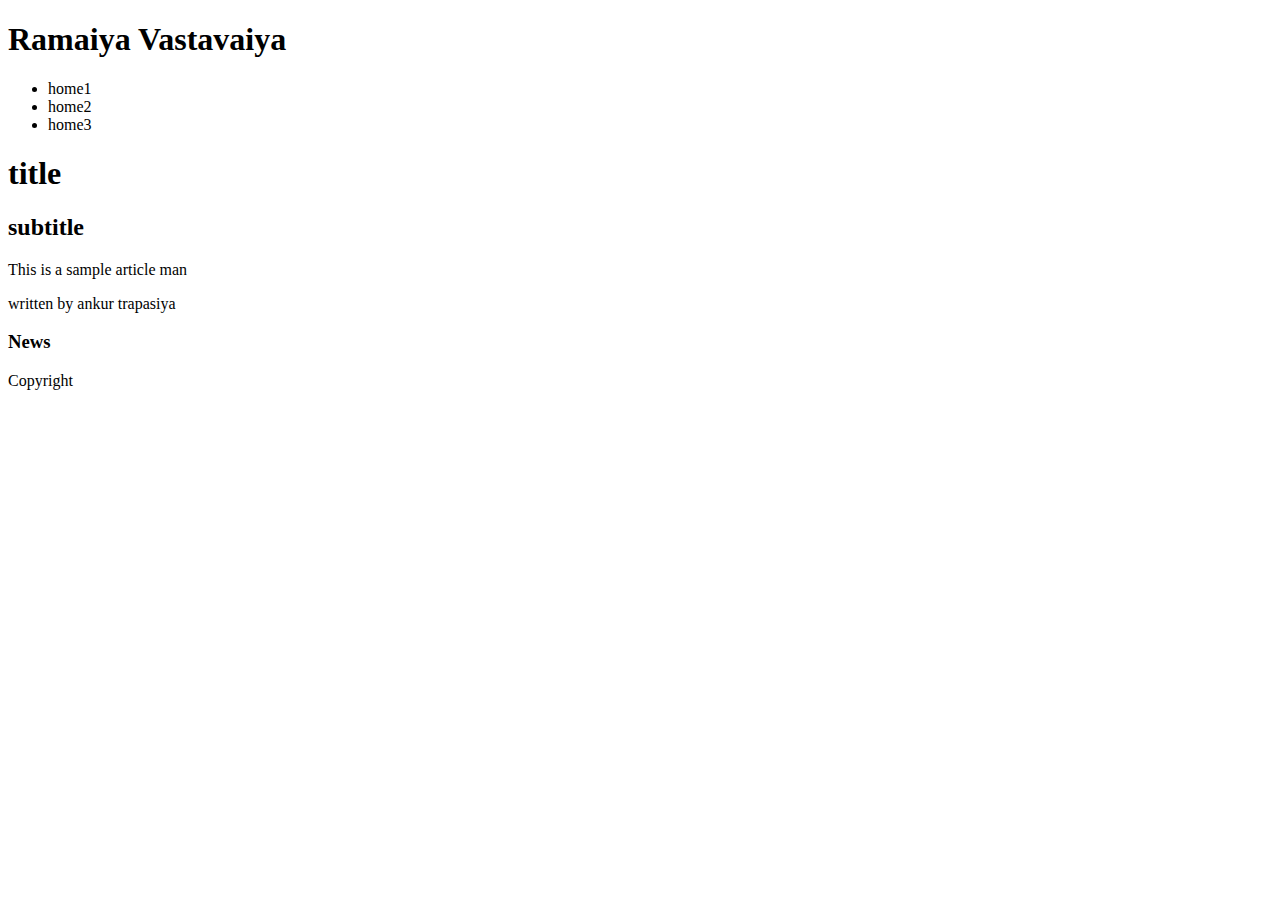
==== html5/index.html @ e085f585 "initial commit" ====
<!doctype html>
<html lang="en">
	<head>
		<meta chartset="utf-8">
		<link rel="stylesheet" href="main.css">
		<title> My First HTML5 Page</title>
	</head>
	<body>
		<header>
			<h1>Ramaiya Vastavaiya</h1>
		</header>
		
		<nav>
			<ul>
				<li>home1</li>
				<li>home2</li>
				<li>home3</li>
			</ul>
		</nav>

		<section>
			<article>
				<header>
					<hgroup>						
						<h1>title</h1>
						<h2>subtitle</h2>
					</hgroup>
				</header>
				<p>
					This is a sample article man
				</p>
				<footer>
					<p>written by ankur trapasiya</p>
				</footer>
			</article>
		</section>

		<aside>
			<h3>News</h3>
		</aside>

		<footer>
			Copyright 
		</footer>
	</body>
</html>
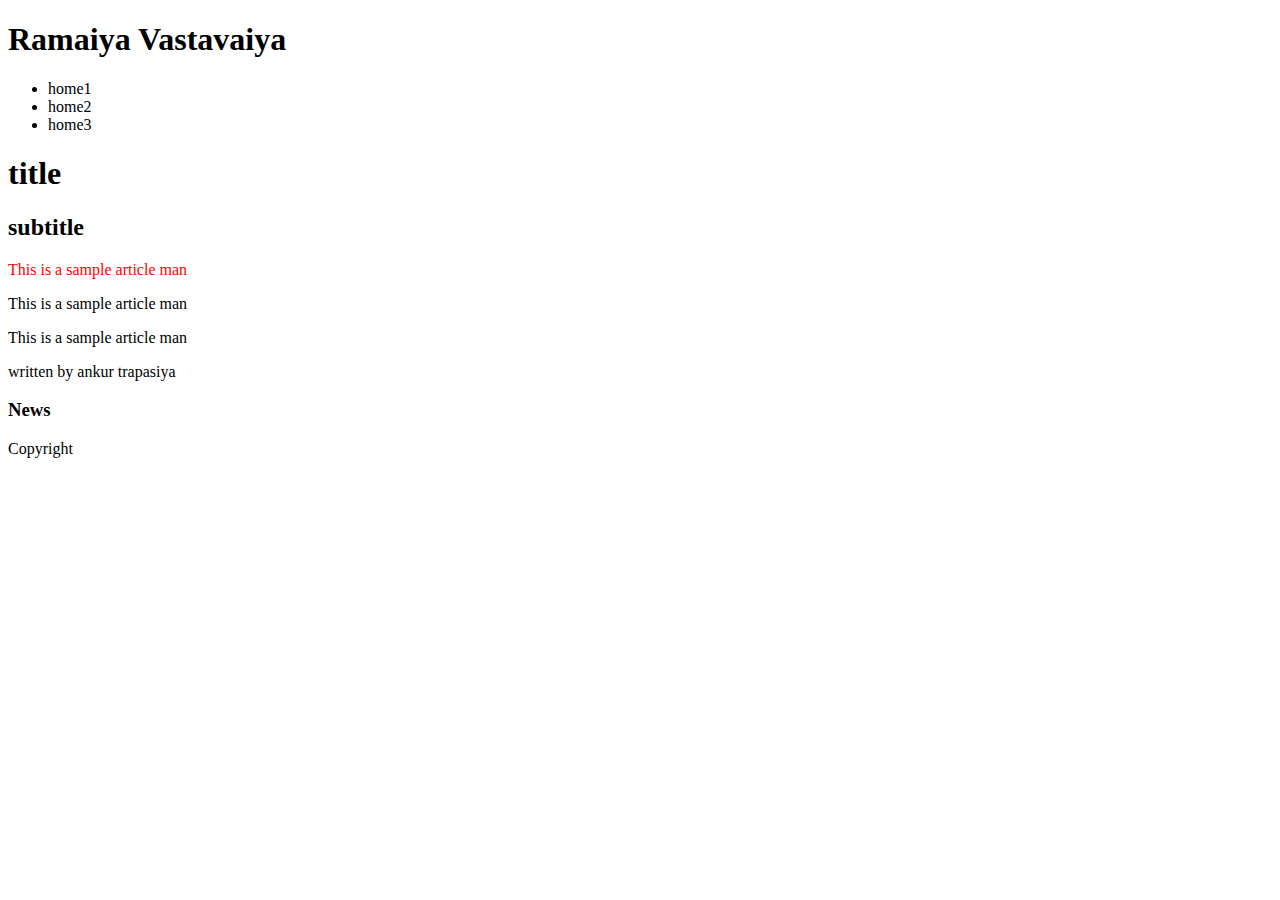
==== commit 77e803f0: "css updated" ====
--- a/html5/index.html
+++ b/html5/index.html
@@ -26,7 +26,13 @@
 						<h2>subtitle</h2>
 					</hgroup>
 				</header>
-				<p>
+				<p name="lineanky">
+					This is a sample article man
+				</p>
+				<p name="anky1">
+					This is a sample article man
+				</p>
+				<p name="ankyflsdflsdlf">
 					This is a sample article man
 				</p>
 				<footer>
--- a/html5/main.css
+++ b/html5/main.css
@@ -0,0 +1,3 @@
+/*p.line{color: blue;}*/
+/*p[name^="anky"]{color:red;}*/
+p[name$="anky"]{color:red;}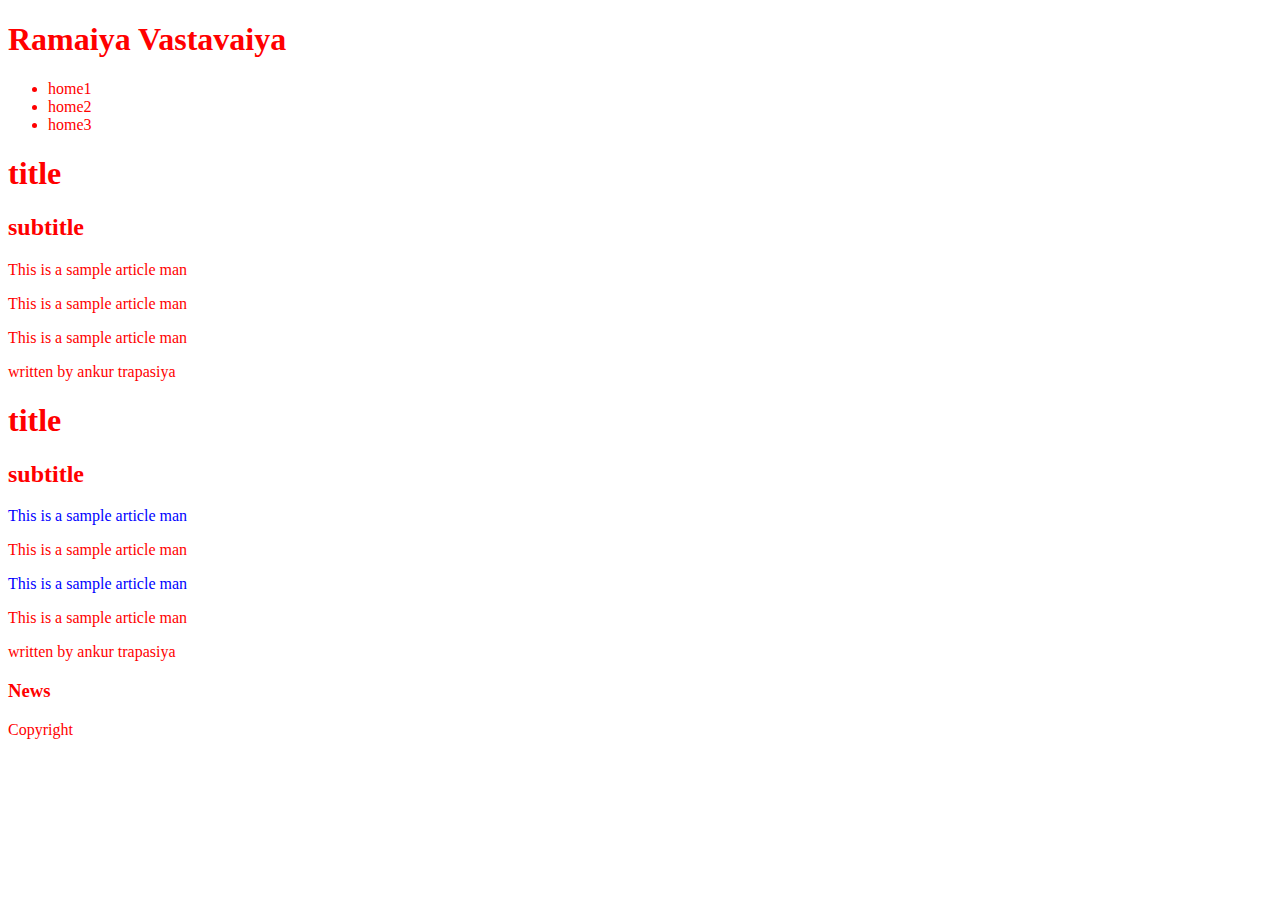
==== commit 806b67c3: "new tuts added" ====
--- a/html5/index.html
+++ b/html5/index.html
@@ -39,6 +39,30 @@
 					<p>written by ankur trapasiya</p>
 				</footer>
 			</article>
+
+			<article>
+				<header>
+					<hgroup>						
+						<h1>title</h1>
+						<h2>subtitle</h2>
+					</hgroup>
+				</header>
+				<p class="sally">
+					This is a sample article man
+				</p>
+				<p class="bacon">
+					This is a sample article man
+				</p>				
+				<p class="sally">
+					This is a sample article man
+				</p>
+				<p class="bacon">
+					This is a sample article man
+				</p>
+				<footer>
+					<p>written by ankur trapasiya</p>
+				</footer>
+			</article>
 		</section>
 
 		<aside>
--- a/html5/main.css
+++ b/html5/main.css
@@ -1,3 +1,9 @@
 /*p.line{color: blue;}*/
 /*p[name^="anky"]{color:red;}*/
-p[name$="anky"]{color:red;}+/*p[name$="anky"]{color:red;}*/
+/*p[name*="anky"]{color:red;}*/
+/*p:nth-child(odd){color: blue;}
+p:nth-child(even){color: red;}*/
+*{color: blue;}
+
+:not(.sally){color: red};